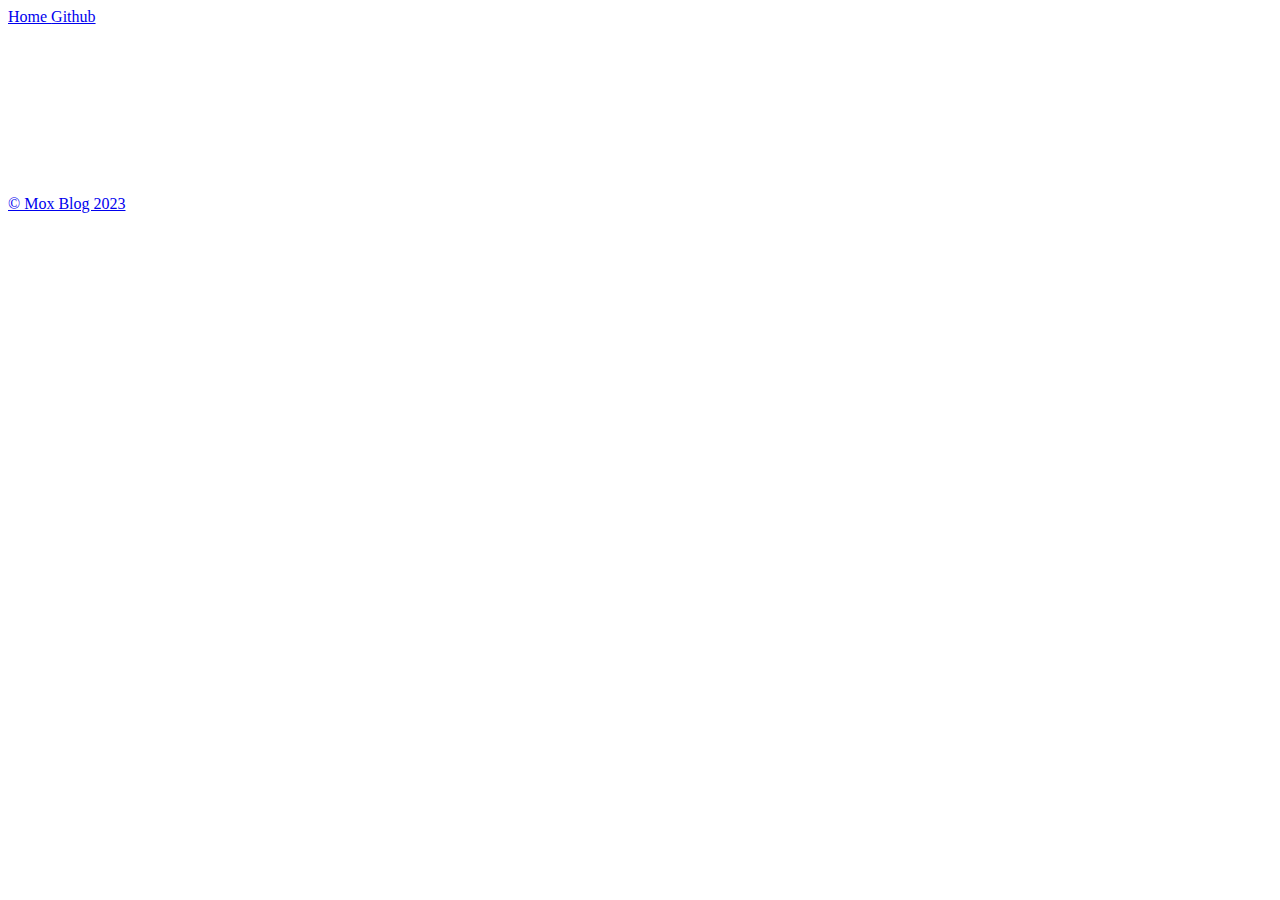
==== public/index.html @ f68f0269 "first commit" ====
<!DOCTYPE html>
<html lang="en-us">
  <head>
    <meta charset="utf-8">
    <meta http-equiv="X-UA-Compatible" content="IE=edge,chrome=1">
    
    <title>My New Hugo Site</title>
    <meta name="viewport" content="width=device-width,minimum-scale=1">
    <meta name="description" content="">
    <meta name="generator" content="Hugo 0.113.0">
    
    
    
    
      <meta name="robots" content="noindex, nofollow">
    

    
<link rel="stylesheet" href="/ananke/css/main.min.css" >



    
    
    
      

    

    
    
      <link href="/index.xml" rel="alternate" type="application/rss+xml" title="My New Hugo Site" />
      <link href="/index.xml" rel="feed" type="application/rss+xml" title="My New Hugo Site" />
      
    
    
    <meta property="og:title" content="My New Hugo Site" />
<meta property="og:description" content="" />
<meta property="og:type" content="website" />
<meta property="og:url" content="http://example.org/" />
<meta itemprop="name" content="My New Hugo Site">
<meta itemprop="description" content=""><meta name="twitter:card" content="summary"/>
<meta name="twitter:title" content="My New Hugo Site"/>
<meta name="twitter:description" content=""/>

	
  </head>

  <body class="ma0 sans-serif">

    

  <header>
    <div class="flex flex-column pb3-m pb6-l bg-black">
      <nav class="pv3 ph3 ph4-ns" role="navigation">
  <div style="gap: 20px;" class="flex-l items-center center">
    <a style="font-weight: 500;" href="/" class="f5 fw2 hover-white no-underline white-90 dib">
      Home
    </a>
    <a style="font-weight: 500;" target="_blank" href="https://github.com/shelovesmox" class="f5 fw2 hover-white no-underline white-90 dib nav-item">
      Github
    </a>
    <div class="flex-l items-center">
      

      
      
<div class="ananke-socials">
  
</div>

    </div>
  </div>
</nav>

<style>
  @media (max-width: 768px) {
    .nav-item {
      font-weight: 500;
      padding-left: 20px;
    }
  }
</style>

      <div class="tc-l pv3 ph3 ph4-ns">
        <h2 style="font-size: 60px; text-align: center;;" class="f5 f-subheadline-l h2-0-margin fw5 light-silver mb0 lh-title">
          <span style="display: inline-block; max-width: 100%;" class="small-screen-text">
            <span id="typing-text"></span>
            <span class="typing-cursor small-cursor"></span>
          </span>
        </h2>
        
      </div>
    </div>
  </header>


<style>
  @media (max-width: 768px) {
    .small-screen-text {
      white-space: nowrap;
      font-size: 30px;
      line-height: 1.2;
      text-align: center;
      margin-left: auto;
      margin-right: auto;
      margin-top: 0;
    }

    .h2-0-margin {
      margin-top: 0;
    }

    .typing-cursor {
      display: inline-block;
      width: 8px;
      height: 18px;
      background-color: white;
      margin-left: 5px;
      animation: typing-cursor-animation 1s infinite;
    }
    
    .typing-cursor.small-cursor {
      width: 5px;
      height: 25px;
    }
  }

  .typing-cursor {
    display: inline-block;
    width: 8px;
    height: 50px;
    background-color: white;
    margin-left: 5px;
    animation: typing-cursor-animation 1s infinite;
  }

  @keyframes typing-cursor-animation {
    0% {
      opacity: 1;
    }
    50% {
      opacity: 0;
    }
    100% {
      opacity: 1;
    }
  }
</style>



<script>
  
  var textsToType = [
    "Welcome to my blog :D",
    "I am a reverse engineer",
    "Check out my lastest posts!",
    "My socials are at the bottom of this page :)",
  ];

  
  var typingDelay = 2000;
  var untypingDelay = 700;

  
  var typingElement = document.getElementById("typing-text");

  
  var index = 0;

  
  setTimeout(function() {
    typeText(typingElement, textsToType[index]);
  }, typingDelay);

  
  function typeText(element, text) {
    var typingSpeed = 50;

    
    var typingInterval = setInterval(function() {
      element.textContent += text.charAt(0);
      text = text.substring(1);

      if (text === "") {
        clearInterval(typingInterval);
        setTimeout(function() {
          untypeText(element);
        }, untypingDelay);
      }
    }, typingSpeed);
  }

  
  function untypeText(element) {
    var untypingSpeed = 50;

    
    var untypingInterval = setInterval(function() {
      var text = element.textContent;
      element.textContent = text.substring(0, text.length - 1);

      if (text === "") {
        clearInterval(untypingInterval);
        index++;
        if (index >= textsToType.length) {
          index = 0;
        }
        setTimeout(function() {
          typeText(element, textsToType[index]);
        }, typingDelay);
      }
    }, untypingSpeed);
  }
</script>

    <main class="pb7" role="main">
      
 <article class="cf ph3 ph5-l pv3 pv4-l f4 tc-l center measure-wide lh-copy mid-gray">
    
  </article>
  
  
  
  
  
  
  

    </main>
    <footer class="bg-black bottom-0 w-100 pa3" role="contentinfo">
  <div class="flex justify-between">
  <a class="f4 fw4 hover-white no-underline white-70 dn dib-ns pv2 ph3" href="http://example.org/" >
    &copy; Mox Blog 2023
  </a>
    <div>
<div class="ananke-socials">
  
</div>
</div>
  </div>
</footer>

  </body>
</html>
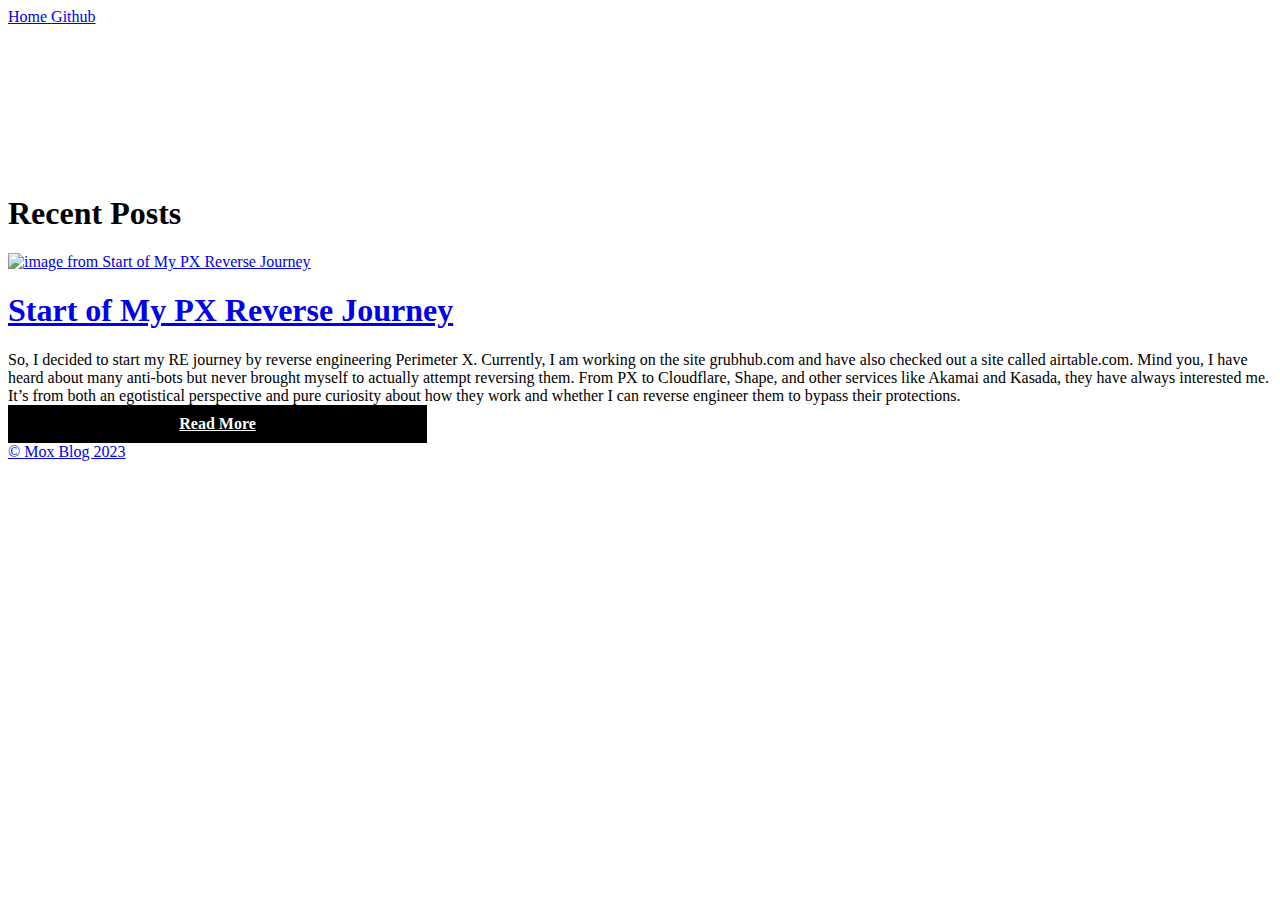
==== commit efd3c8e9: "first commit" ====
--- a/public/index.html
+++ b/public/index.html
@@ -227,6 +227,59 @@
   
   
   
+    
+    
+
+    <div class="pa3 pa4-ns w-100 w-70-ns center">
+      
+       
+          <h1 class="flex-none">
+            Recent Posts
+          </h1>
+        
+
+      
+
+      <section class="w-100 mw8">
+        
+        
+          <div class="relative w-100 mb4">
+            
+<article class="bb b--black-10">
+  <div class="db pv4 ph3 ph0-l no-underline dark-gray">
+    <div class="flex flex-column items-center flex-1 flex-row-ns">
+      
+          
+        <div class=" mb4 mb0-ns w-100 h-100 w-40-ns">
+          <a href="/posts/start-of-my-px-reverse-journey/" class="db grow">
+            <img src="/images/analysis.png" class="img" alt="image from Start of My PX Reverse Journey">
+          </a>
+        </div>
+      
+      <div style="justify-content: center;" class="blah flex flex-column w-100 w-60-ns pl3-ns">
+        <h1 class="f3 fw5 mt0 lh-title">
+          <a href="/posts/start-of-my-px-reverse-journey/" class="black glow link">
+            Start of My PX Reverse Journey
+            </a>
+        </h1>
+        <div class="f6 f5-l lh-copy nested-copy-line-height nested-links">
+          So, I decided to start my RE journey by reverse engineering Perimeter X. Currently, I am working on the site grubhub.com and have also checked out a site called airtable.com. Mind you, I have heard about many anti-bots but never brought myself to actually attempt reversing them. From PX to Cloudflare, Shape, and other services like Akamai and Kasada, they have always interested me. It&rsquo;s from both an egotistical perspective and pure curiosity about how they work and whether I can reverse engineer them to bypass their protections.
+        </div>
+          <a href="/posts/start-of-my-px-reverse-journey/" style="white-space: nowrap; font-weight: 600; color: white; background-color: black; border: none; padding: 10px 20px 10px 20px; width: 30%; display: flex; align-items: center; justify-content: center;" class="ba b--moon-gray bg-light-gray br2 color-inherit dib f7 hover-bg-moon-gray link mt2 ph2 pv1">Read More</a>
+        
+      </div>
+    </div>
+  </div>
+</article>
+
+          </div>
+        
+      </section>
+
+      
+
+      </div>
+  
 
     </main>
     <footer class="bg-black bottom-0 w-100 pa3" role="contentinfo">
